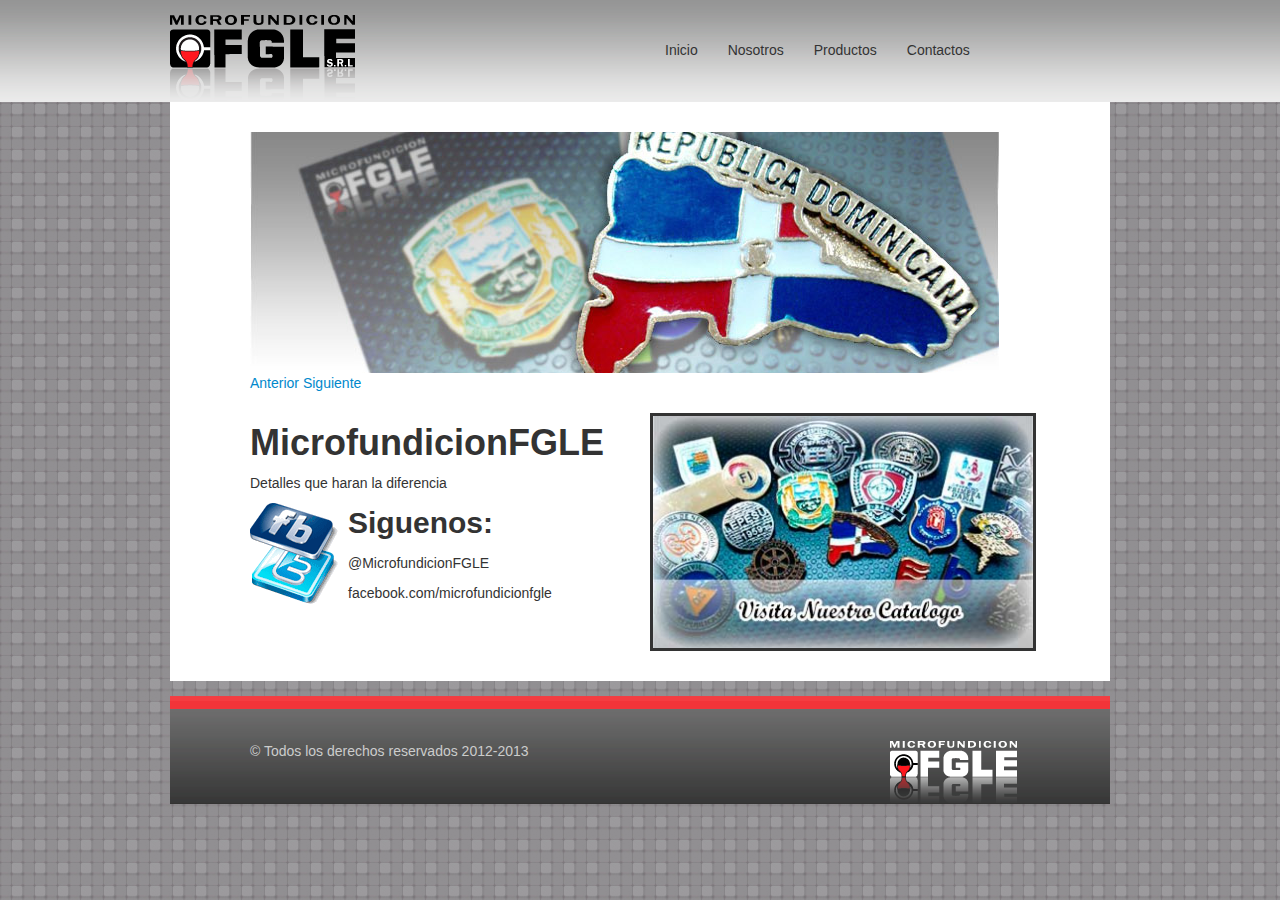
==== index.html @ feddd7bd "integracion de slide cross-browser" ====
<!DOCTYPE html>
<html lang="es">
<head>
	<meta charset="UTF-8">
	<title>Microfundicion FGLE</title>
	<link rel="stylesheet" href="css/bootstrap.min.css" />
	<link rel="stylesheet" href="css/estilos.css" />
	<script type="text/javascript" src="js/live.js"></script>
</head>
<body>
	<header>
		<div class="container">
			<div class="row">
				<div class="logo span6">
					<img src="images/logo.png" alt="Microfundicion FGLE Logo" />
				</div>
				<nav class="navbar span6">
					<ul class="nav">
						<li><a href="#">Inicio</a></li>
						<li><a href="nosotros.html">Nosotros</a></li>
						<li><a href="productos.html">Productos</a></li>
						<li><a href="contacto.php">Contactos</a></li>
					</ul>
				</nav>
			</div>
		</div>
	</header>
	<div class="container contenido">
		<div class="row">
			<div class="span10 offset1 slide">
				<div id="slides">
					<div class="slides_container">
						<div>
							<a href="#">
								<img src="images/content/slide1.jpg" alt="Slide1" />
							</a>
						</div>
						<div>
							<a href="#">
								<img src="images/content/slide2.jpg" alt="Slide2" />
							</a>
						</div>
					</div>
					<a href="#" class="prev">Anterior</a>
					<a href="#" class="next">Siguiente</a>
				</div>
			</div>
		</div>
		<div class="row">
			<div class="span5 offset1">
				<h1>MicrofundicionFGLE</h1>
				<p>Detalles que haran la diferencia</p>
				<img src="images/content/social_icon.png" alt="Siguenos" class="social_icon" />
				<h2>Siguenos:</h2>
				<p>@MicrofundicionFGLE</p>
				<p>facebook.com/microfundicionfgle</p>
			</div>
			<div class="span5">
				<a href="productos.html">
					<img src="images/content/visita_catalogo.jpg" alt="Visita Catalogo MFGLE" class="visita_catalogo" />
				</a>
			</div>
		</div>
	</div>
	<footer class="container">
		<div class="row">
			<div class="span5 offset1">
				<p>&copy Todos los derechos reservados 2012-2013</p>
			</div>
			<div class="span3 offset3">
				<img src="images/logo_blanco.png" alt="Microfundicion FGLE Logo Blanco">
			</div>
		</div>
	</footer>
	<script type="text/javascript" src="js/jquery.min.js"></script>
	<script type="text/javascript" src="js/bootstrap.min.js"></script>
	<script src="js/slides.min.jquery.js"></script>
	<script type="text/javascript">
		$(document).ready(function(){	
			$('#slides').slides({
				preload: true,
				slideSpeed: 700,
				play: 5000
			});
		});
	</script>
</body>
</html>
---- css/estilos.css ----
body{
	background-image: url("../images/bg_mosaico.jpg");
}

header{
	height: 72px;
	background: #ccc url("../images/bg_header.png");
	padding: 15px;
}

nav{
	margin-top: 15px;
}

header nav a{
	color: #333 !important;
	text-shadow: none !important;
}

header nav a:hover{
	color: #a80505 !important;
}

.slide{
	margin-bottom: 20px;
}

.left{
	margin: 0;
}

.right{
	margin: 0;
}

.contenido{
	background-color: #fff;
	overflow: auto;
	padding: 30px 0;
}

.imagen_nosotros{
	float: right;
	margin-left: 18px;
	margin-bottom: 10px;
}

.nosotros p{
	text-align: justify;
}

.social_icon{
	float: left;
	margin-right: 10px;
}

.visita_catalogo{
	border: 3px #333 solid;
}

footer{
	color: #ccc;
	margin-top: 15px;
	height: 108px;
	background: #333 url("../images/bg_footer.png");
}

footer .row{
	margin-top: 45px;
}


.slides_container {
	width:750px;
	display:none;
}

.slides_container div {
	width:750px;
	height:241px;
	display:block;
}

.pagination{
	display: none;
}
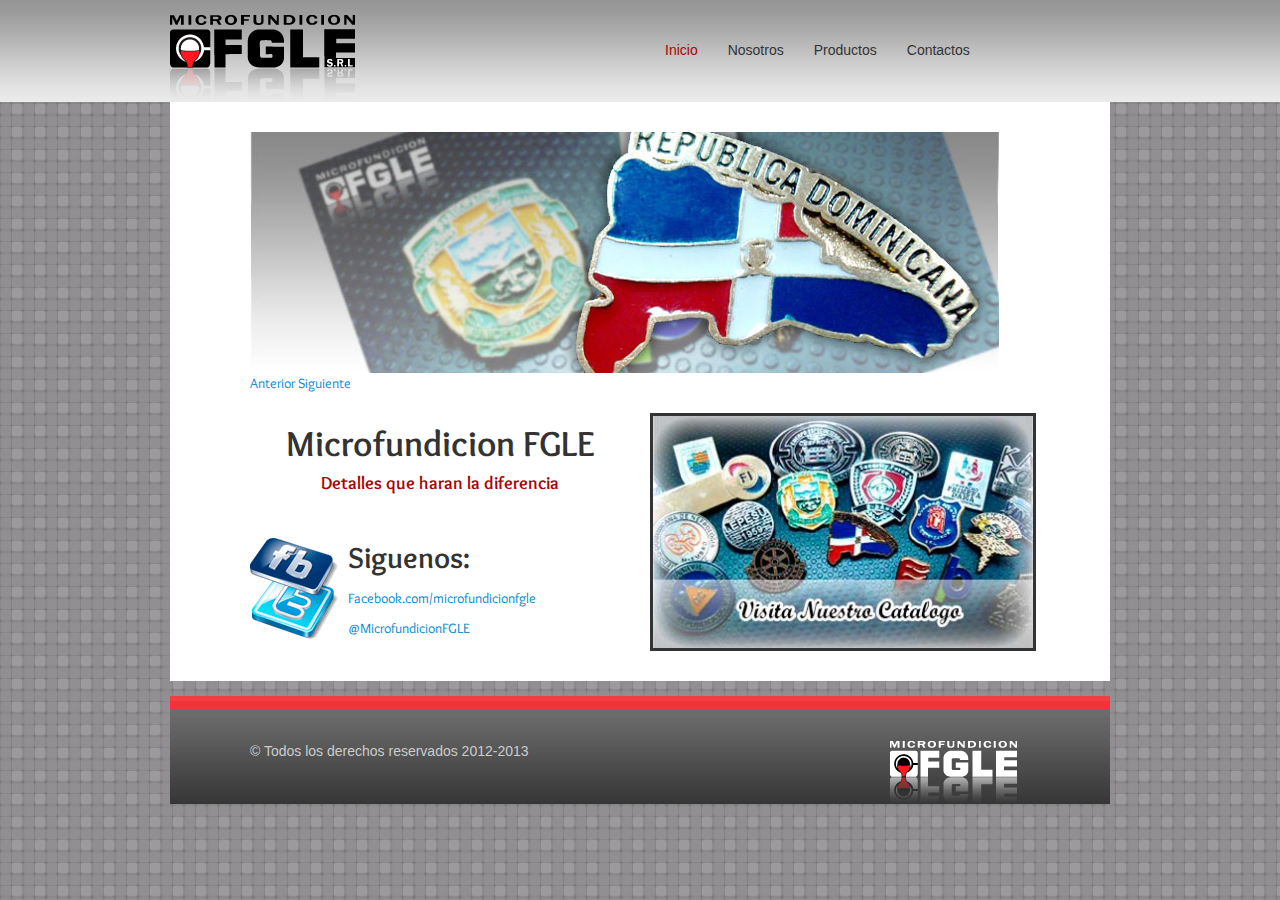
==== commit 688984ef: "Agregado fuente Overlock" ====
--- a/index.html
+++ b/index.html
@@ -5,6 +5,7 @@
 	<title>Microfundicion FGLE</title>
 	<link rel="stylesheet" href="css/bootstrap.min.css" />
 	<link rel="stylesheet" href="css/estilos.css" />
+	<link href='http://fonts.googleapis.com/css?family=Overlock:400,700' rel='stylesheet' type='text/css'>
 	<script type="text/javascript" src="js/live.js"></script>
 </head>
 <body>
@@ -16,7 +17,7 @@
 				</div>
 				<nav class="navbar span6">
 					<ul class="nav">
-						<li><a href="#">Inicio</a></li>
+						<li><a href="#" class="current">Inicio</a></li>
 						<li><a href="nosotros.html">Nosotros</a></li>
 						<li><a href="productos.html">Productos</a></li>
 						<li><a href="contacto.php">Contactos</a></li>
@@ -48,12 +49,16 @@
 		</div>
 		<div class="row">
 			<div class="span5 offset1">
-				<h1>MicrofundicionFGLE</h1>
-				<p>Detalles que haran la diferencia</p>
+				<div id="titulo_presentacion">
+					<h1>Microfundicion FGLE</h1>
+					<span class="destacado">
+						<h4>Detalles que haran la diferencia</h4>
+					</span>
+				</div>
 				<img src="images/content/social_icon.png" alt="Siguenos" class="social_icon" />
 				<h2>Siguenos:</h2>
-				<p>@MicrofundicionFGLE</p>
-				<p>facebook.com/microfundicionfgle</p>
+				<p><a href="http://facebook.com/">Facebook.com/microfundicionfgle</a></p>
+				<p><a href="http://twitter.com/">@MicrofundicionFGLE</a></p>
 			</div>
 			<div class="span5">
 				<a href="productos.html">
--- a/css/estilos.css
+++ b/css/estilos.css
@@ -37,6 +37,16 @@
 	background-color: #fff;
 	overflow: auto;
 	padding: 30px 0;
+	font-family: Overlock;
+}
+
+#titulo_presentacion{
+	text-align: center;
+	margin-bottom: 45px;
+}
+
+.destacado, .current{
+	color: #a80505 !important;
 }
 
 .imagen_nosotros{
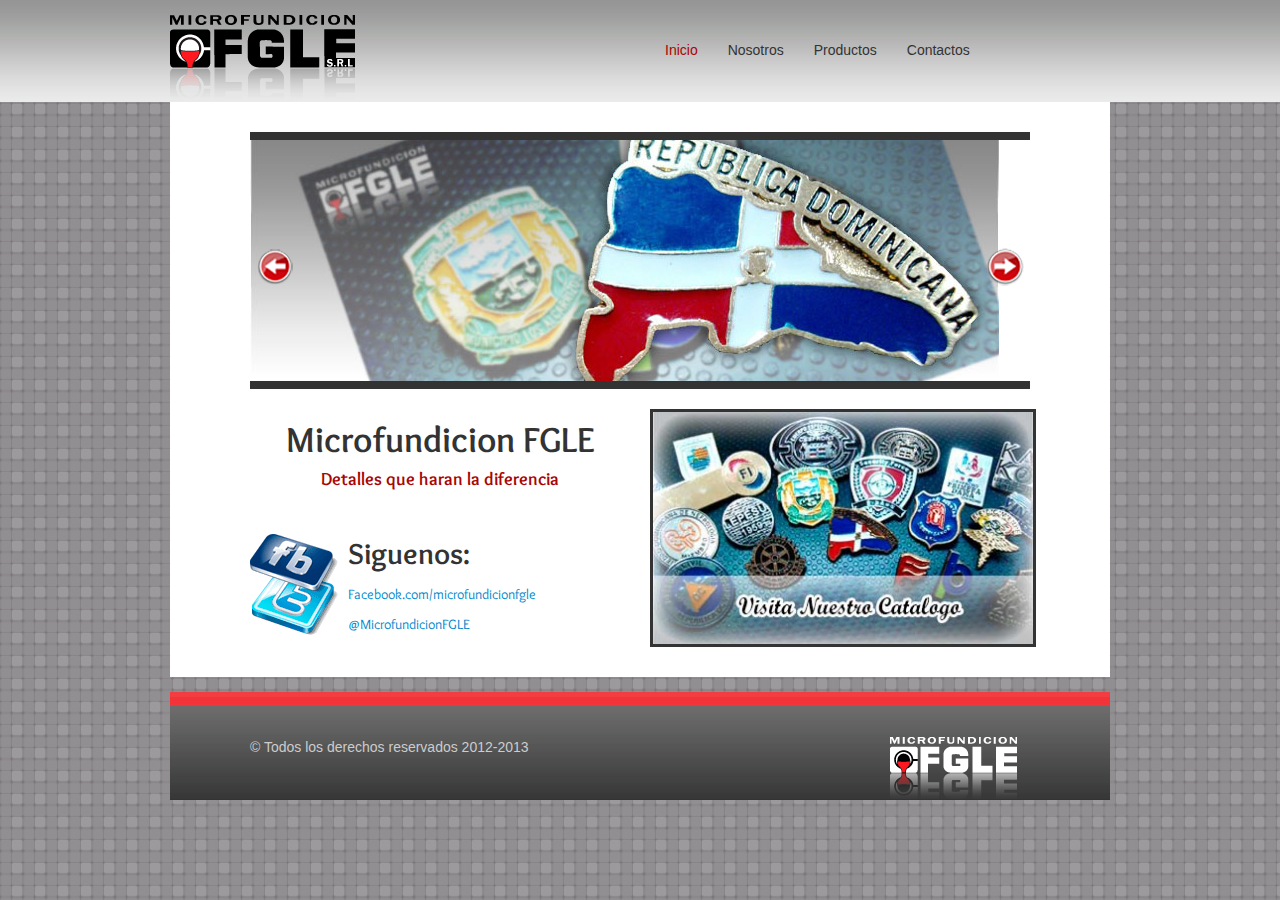
==== commit 3abdda14: "Mejorando aspecto slide" ====
--- a/index.html
+++ b/index.html
@@ -42,8 +42,8 @@
 							</a>
 						</div>
 					</div>
-					<a href="#" class="prev">Anterior</a>
-					<a href="#" class="next">Siguiente</a>
+					<a href="#" class="prev"></a>
+					<a href="#" class="next"></a>
 				</div>
 			</div>
 		</div>
--- a/css/estilos.css
+++ b/css/estilos.css
@@ -79,14 +79,47 @@
 	margin-top: 45px;
 }
 
+#slides{
+	position: relative;
+}
+
+.prev{
+	position: absolute;
+	top: 115px;
+	left: 5px;
+	z-index: 10;
+	width: 40px;
+	height: 40px;
+	color: #333;
+	background: url(../images/flecha_izq.png) no-repeat;
+}
+
+.next{
+	position: absolute;
+	top: 115px;
+	right: 5px;
+	z-index: 10;
+	width: 40px;
+	height: 40px;
+	color: #333;
+	background: url(../images/flecha_der.png) no-repeat;
+}
+
+
+.next:hover{
+	text-decoration: none;
+}
 
 .slides_container {
-	width:750px;
+	width:780px;
 	display:none;
+	border: 8px #333 solid;
+	border-left: 0;
+	border-right: 0;
 }
 
 .slides_container div {
-	width:750px;
+	width:780px;
 	height:241px;
 	display:block;
 }
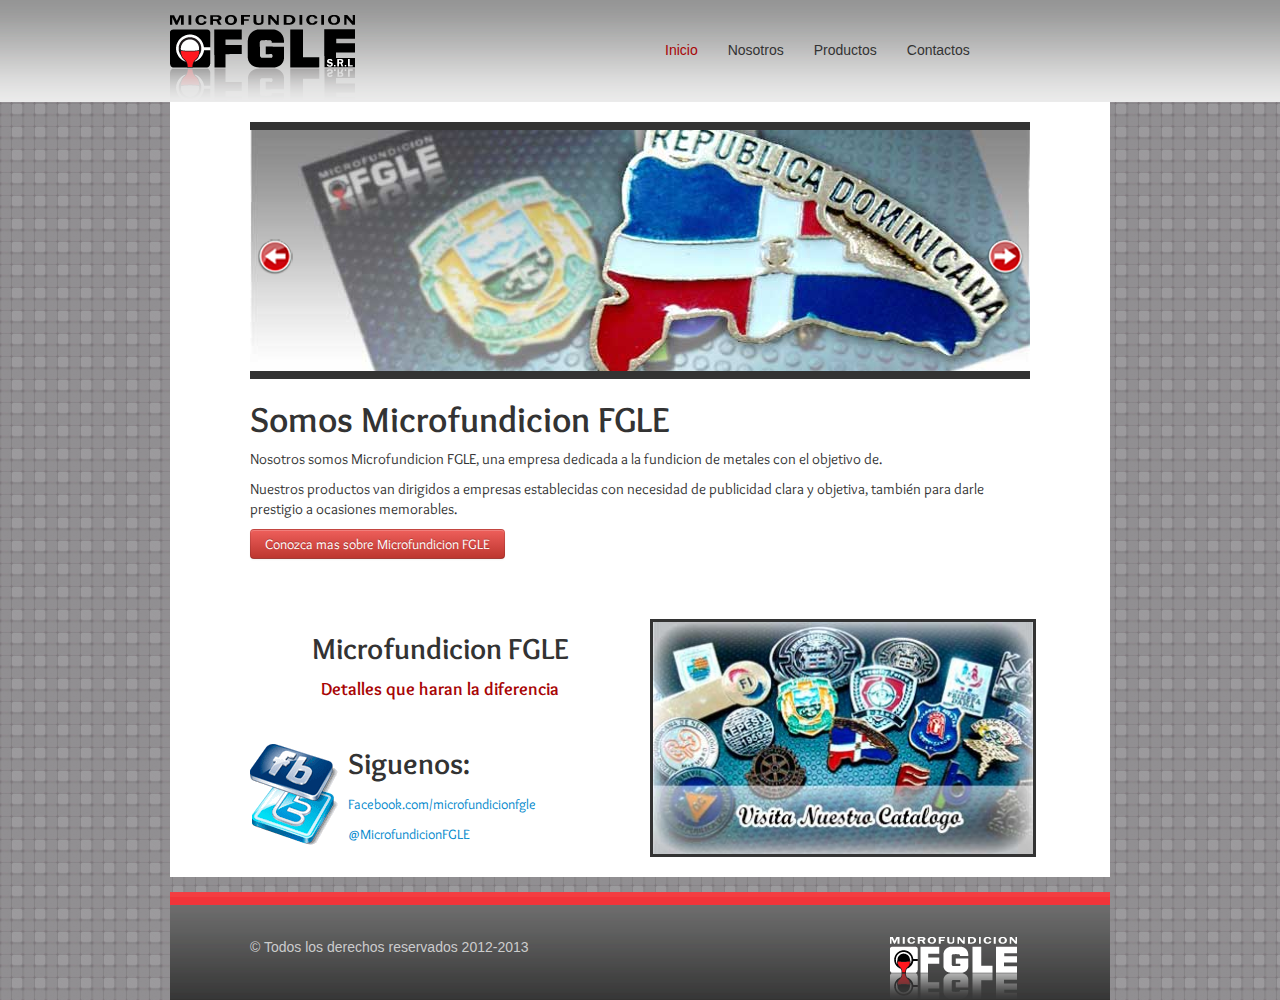
==== commit 45efdede: "galeria lightbox y otros detallitos" ====
--- a/index.html
+++ b/index.html
@@ -13,7 +13,7 @@
 		<div class="container">
 			<div class="row">
 				<div class="logo span6">
-					<img src="images/logo.png" alt="Microfundicion FGLE Logo" />
+					<a href="index.html"><img src="images/logo.png" alt="Microfundicion FGLE Logo" /></a>
 				</div>
 				<nav class="navbar span6">
 					<ul class="nav">
@@ -48,9 +48,17 @@
 			</div>
 		</div>
 		<div class="row">
+			<div class="span10 offset1 presentacion">
+				<h1>Somos Microfundicion FGLE</h1>
+				<p>Nosotros somos Microfundicion FGLE, una empresa dedicada a la fundicion de metales con el objetivo de.</p>
+				<p>Nuestros productos van dirigidos a empresas establecidas con necesidad de publicidad clara y objetiva, también para darle prestigio a ocasiones memorables.</p>
+				<p><a href="nosotros.html" class="btn btn-danger">Conozca mas sobre Microfundicion FGLE</a></p>
+			</div>
+		</div>
+		<div class="row">
 			<div class="span5 offset1">
 				<div id="titulo_presentacion">
-					<h1>Microfundicion FGLE</h1>
+					<h2>Microfundicion FGLE</h2>
 					<span class="destacado">
 						<h4>Detalles que haran la diferencia</h4>
 					</span>
@@ -70,7 +78,7 @@
 	<footer class="container">
 		<div class="row">
 			<div class="span5 offset1">
-				<p>&copy Todos los derechos reservados 2012-2013</p>
+				<p>&copy; Todos los derechos reservados 2012-2013</p>
 			</div>
 			<div class="span3 offset3">
 				<img src="images/logo_blanco.png" alt="Microfundicion FGLE Logo Blanco">
--- a/css/estilos.css
+++ b/css/estilos.css
@@ -22,7 +22,7 @@
 }
 
 .slide{
-	margin-bottom: 20px;
+	margin-bottom: 10px;
 }
 
 .left{
@@ -36,8 +36,13 @@
 .contenido{
 	background-color: #fff;
 	overflow: auto;
-	padding: 30px 0;
+	padding: 20px 0;
 	font-family: Overlock;
+}
+
+.presentacion{
+	margin-bottom: 50px;
+	font-size: 15px;
 }
 
 #titulo_presentacion{
@@ -90,7 +95,6 @@
 	z-index: 10;
 	width: 40px;
 	height: 40px;
-	color: #333;
 	background: url(../images/flecha_izq.png) no-repeat;
 }
 
@@ -101,13 +105,7 @@
 	z-index: 10;
 	width: 40px;
 	height: 40px;
-	color: #333;
 	background: url(../images/flecha_der.png) no-repeat;
-}
-
-
-.next:hover{
-	text-decoration: none;
 }
 
 .slides_container {
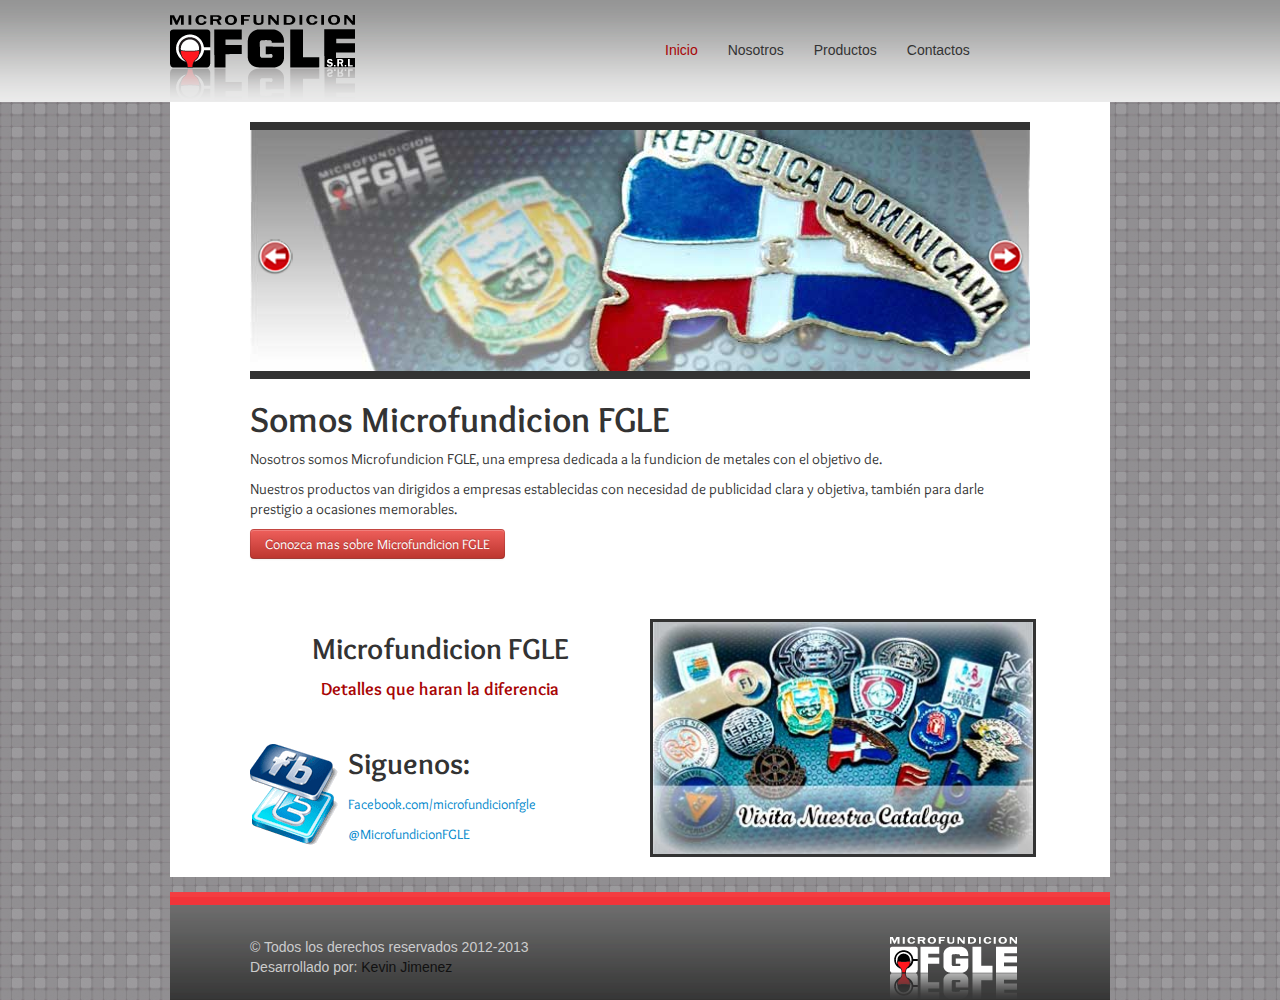
==== commit cb621d4e: "Galeria completada y firma" ====
--- a/index.html
+++ b/index.html
@@ -78,7 +78,7 @@
 	<footer class="container">
 		<div class="row">
 			<div class="span5 offset1">
-				<p>&copy; Todos los derechos reservados 2012-2013</p>
+				<p>&copy; Todos los derechos reservados 2012-2013<br />Desarrollado por: <a href="http://kevinjimenezweb.com" class="desarrollador">Kevin Jimenez</a></p>
 			</div>
 			<div class="span3 offset3">
 				<img src="images/logo_blanco.png" alt="Microfundicion FGLE Logo Blanco">
--- a/css/estilos.css
+++ b/css/estilos.css
@@ -84,6 +84,10 @@
 	margin-top: 45px;
 }
 
+footer .desarrollador{
+	color: #111;
+}
+
 #slides{
 	position: relative;
 }
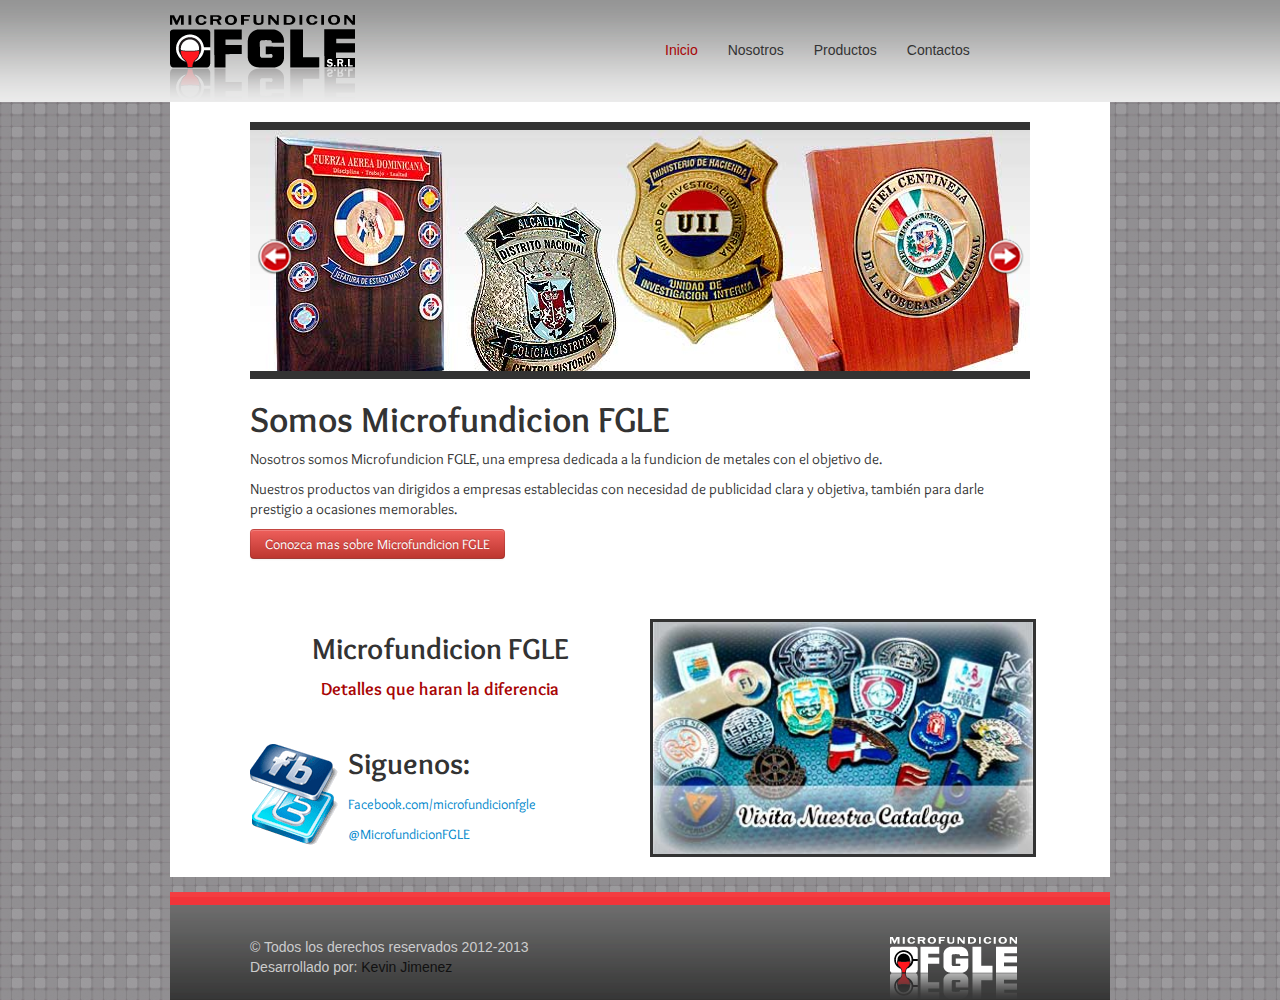
==== commit 16e121ff: "Google Analytics y mas img productos" ====
--- a/index.html
+++ b/index.html
@@ -7,6 +7,19 @@
 	<link rel="stylesheet" href="css/estilos.css" />
 	<link href='http://fonts.googleapis.com/css?family=Overlock:400,700' rel='stylesheet' type='text/css'>
 	<script type="text/javascript" src="js/live.js"></script>
+	<script type="text/javascript">
+
+	  var _gaq = _gaq || [];
+	  _gaq.push(['_setAccount', 'UA-36182944-1']);
+	  _gaq.push(['_trackPageview']);
+
+	  (function() {
+	    var ga = document.createElement('script'); ga.type = 'text/javascript'; ga.async = true;
+	    ga.src = ('https:' == document.location.protocol ? 'https://ssl' : 'http://www') + '.google-analytics.com/ga.js';
+	    var s = document.getElementsByTagName('script')[0]; s.parentNode.insertBefore(ga, s);
+	  })();
+
+	</script>
 </head>
 <body>
 	<header>
@@ -31,16 +44,11 @@
 			<div class="span10 offset1 slide">
 				<div id="slides">
 					<div class="slides_container">
-						<div>
-							<a href="#">
-								<img src="images/content/slide1.jpg" alt="Slide1" />
-							</a>
-						</div>
-						<div>
-							<a href="#">
-								<img src="images/content/slide2.jpg" alt="Slide2" />
-							</a>
-						</div>
+						<div><img src="images/content/slide1.jpg" alt="Slide1" /></div>
+						<div><img src="images/content/slide2.jpg" alt="Slide2" /></div>
+						<div><img src="images/content/slide3.jpg" alt="Slide3" /></div>
+						<div><img src="images/content/slide4.jpg" alt="Slide4" /></div>
+						<div><img src="images/content/slide5.jpg" alt="Slide5" /></div>
 					</div>
 					<a href="#" class="prev"></a>
 					<a href="#" class="next"></a>
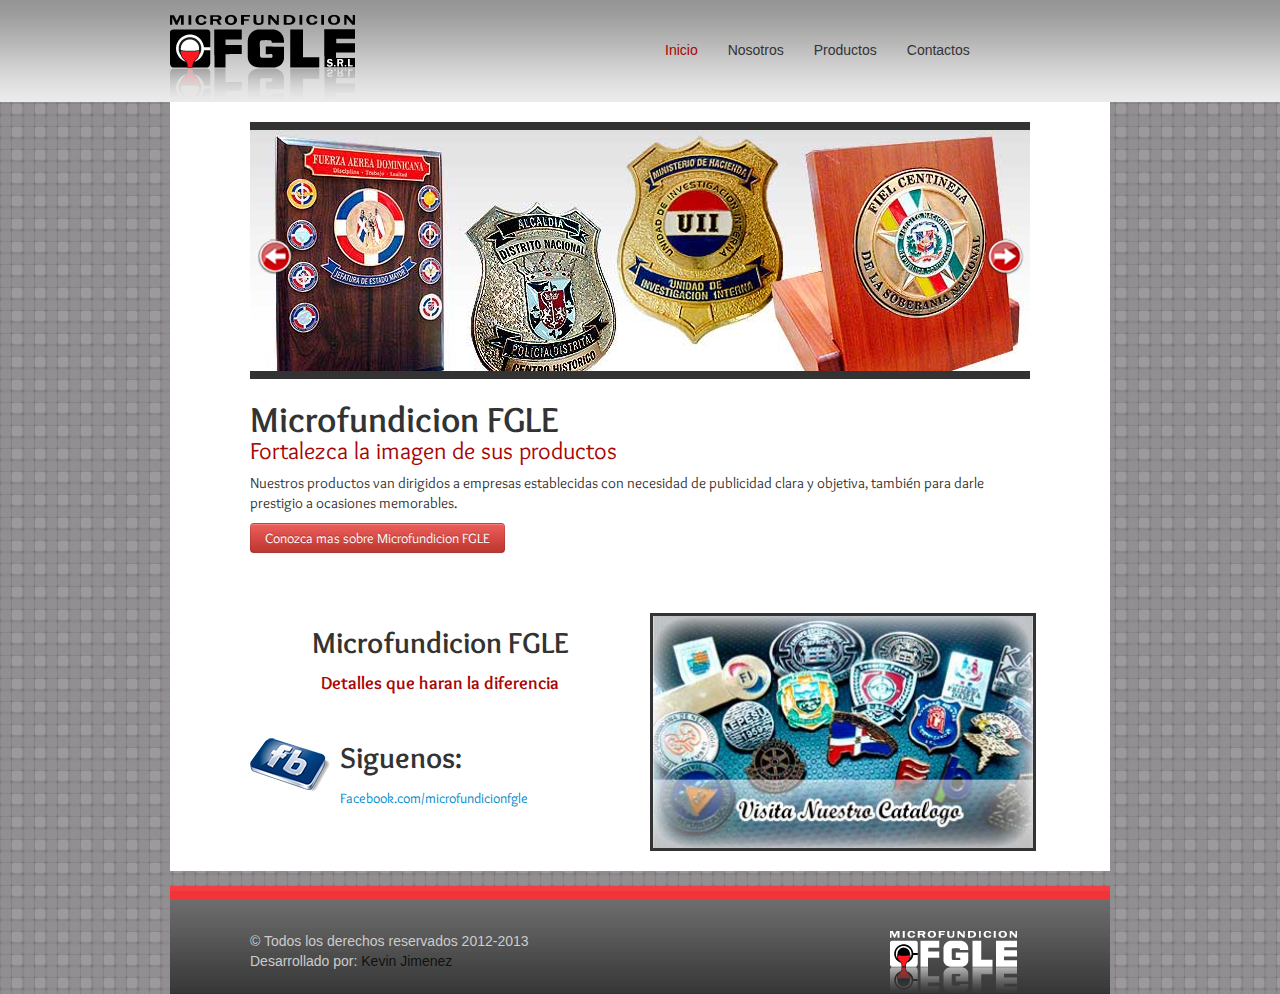
==== commit ab03b073: "Algunas modificaciones del cliente" ====
--- a/index.html
+++ b/index.html
@@ -3,10 +3,14 @@
 <head>
 	<meta charset="UTF-8">
 	<title>Microfundicion FGLE</title>
+	<!-- Css Boostrap y propio -->
 	<link rel="stylesheet" href="css/bootstrap.min.css" />
 	<link rel="stylesheet" href="css/estilos.css" />
+	<!-- Google Fonts -->
 	<link href='http://fonts.googleapis.com/css?family=Overlock:400,700' rel='stylesheet' type='text/css'>
-	<script type="text/javascript" src="js/live.js"></script>
+	<!-- Fin Google Fonts -->
+
+	<!-- Google Analitics -->
 	<script type="text/javascript">
 
 	  var _gaq = _gaq || [];
@@ -20,6 +24,8 @@
 	  })();
 
 	</script>
+	<!-- Fin Google Analitics -->
+	<script type="text/javascript" src="js/live.js"></script>
 </head>
 <body>
 	<header>
@@ -45,7 +51,7 @@
 				<div id="slides">
 					<div class="slides_container">
 						<div><img src="images/content/slide1.jpg" alt="Slide1" /></div>
-						<div><img src="images/content/slide2.jpg" alt="Slide2" /></div>
+						<!-- <div><img src="images/content/slide2.jpg" alt="Slide2" /></div> -->
 						<div><img src="images/content/slide3.jpg" alt="Slide3" /></div>
 						<div><img src="images/content/slide4.jpg" alt="Slide4" /></div>
 						<div><img src="images/content/slide5.jpg" alt="Slide5" /></div>
@@ -57,8 +63,7 @@
 		</div>
 		<div class="row">
 			<div class="span10 offset1 presentacion">
-				<h1>Somos Microfundicion FGLE</h1>
-				<p>Nosotros somos Microfundicion FGLE, una empresa dedicada a la fundicion de metales con el objetivo de.</p>
+				<h1>Microfundicion FGLE <small>Fortalezca la imagen de sus productos</small></h1>
 				<p>Nuestros productos van dirigidos a empresas establecidas con necesidad de publicidad clara y objetiva, también para darle prestigio a ocasiones memorables.</p>
 				<p><a href="nosotros.html" class="btn btn-danger">Conozca mas sobre Microfundicion FGLE</a></p>
 			</div>
@@ -71,10 +76,9 @@
 						<h4>Detalles que haran la diferencia</h4>
 					</span>
 				</div>
-				<img src="images/content/social_icon.png" alt="Siguenos" class="social_icon" />
+				<img src="images/content/fb_icon.png" alt="Siguenos" class="social_icon" />
 				<h2>Siguenos:</h2>
-				<p><a href="http://facebook.com/">Facebook.com/microfundicionfgle</a></p>
-				<p><a href="http://twitter.com/">@MicrofundicionFGLE</a></p>
+				<p><a href="http://www.facebook.com/microfundicionfgle.santodomingo">Facebook.com/microfundicionfgle</a></p>
 			</div>
 			<div class="span5">
 				<a href="productos.html">
@@ -96,6 +100,7 @@
 	<script type="text/javascript" src="js/jquery.min.js"></script>
 	<script type="text/javascript" src="js/bootstrap.min.js"></script>
 	<script src="js/slides.min.jquery.js"></script>
+	<!-- Opciones para Slide -->
 	<script type="text/javascript">
 		$(document).ready(function(){	
 			$('#slides').slides({
--- a/css/estilos.css
+++ b/css/estilos.css
@@ -1,5 +1,10 @@
 body{
 	background-image: url("../images/bg_mosaico.jpg");
+}
+
+h1 small{
+	display: block;
+	color: #a80505 !important;
 }
 
 header{
@@ -43,6 +48,10 @@
 .presentacion{
 	margin-bottom: 50px;
 	font-size: 15px;
+}
+
+.lista-valores{
+	list-style: none;
 }
 
 #titulo_presentacion{
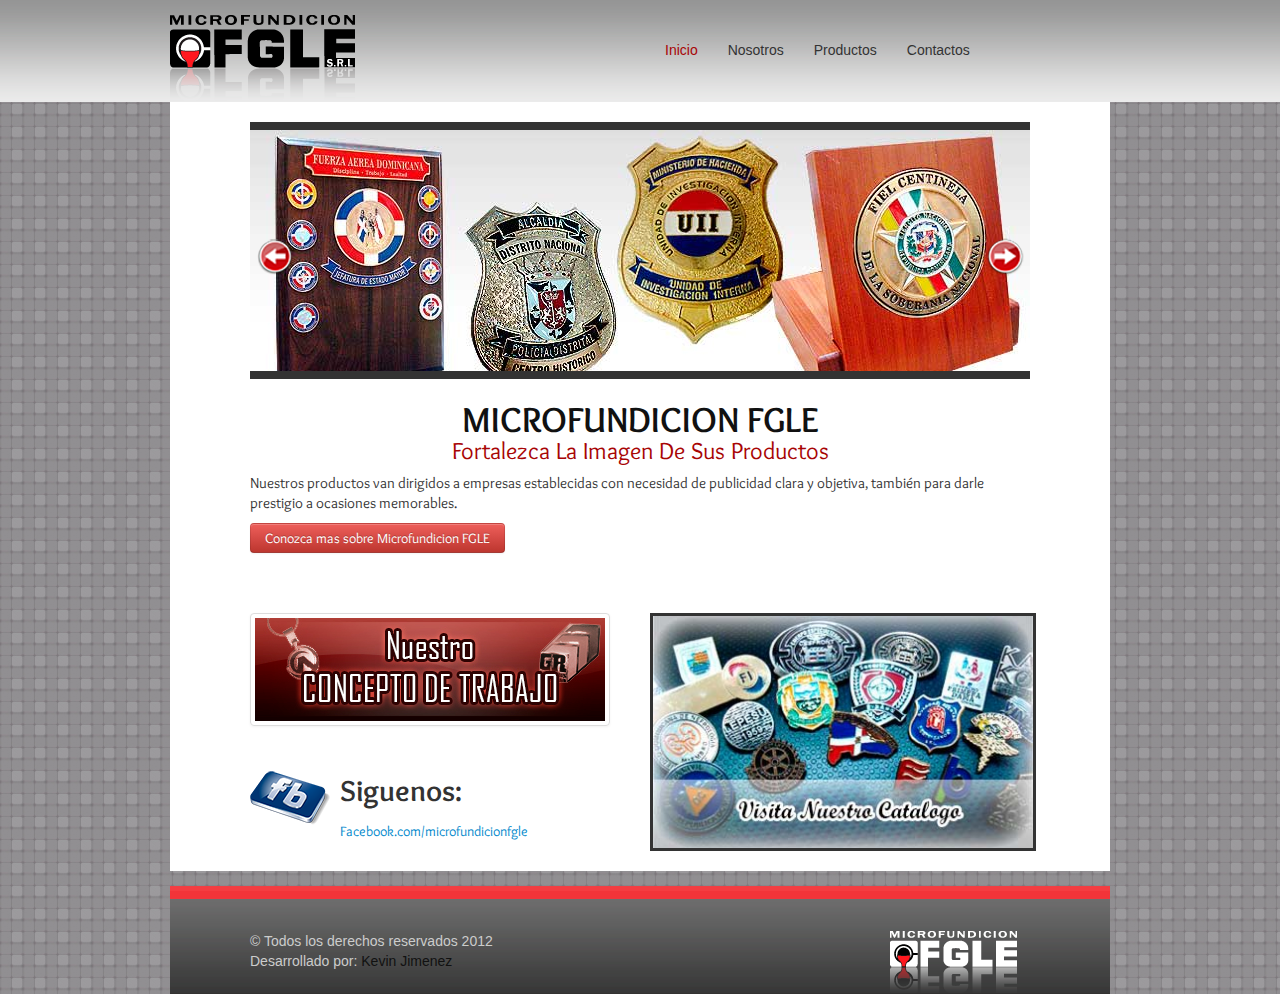
==== commit 18036a1b: "Modificaciones 3" ====
--- a/index.html
+++ b/index.html
@@ -39,7 +39,7 @@
 						<li><a href="#" class="current">Inicio</a></li>
 						<li><a href="nosotros.html">Nosotros</a></li>
 						<li><a href="productos.html">Productos</a></li>
-						<li><a href="contacto.php">Contactos</a></li>
+						<li><a href="contacto.html">Contactos</a></li>
 					</ul>
 				</nav>
 			</div>
@@ -50,11 +50,10 @@
 			<div class="span10 offset1 slide">
 				<div id="slides">
 					<div class="slides_container">
-						<div><img src="images/content/slide1.jpg" alt="Slide1" /></div>
-						<!-- <div><img src="images/content/slide2.jpg" alt="Slide2" /></div> -->
-						<div><img src="images/content/slide3.jpg" alt="Slide3" /></div>
-						<div><img src="images/content/slide4.jpg" alt="Slide4" /></div>
-						<div><img src="images/content/slide5.jpg" alt="Slide5" /></div>
+						<div><img src="images/slide/slide1.jpg" alt="Slide1" /></div>
+						<div><img src="images/slide/slide3.jpg" alt="Slide3" /></div>
+						<div><img src="images/slide/slide4.jpg" alt="Slide4" /></div>
+						<div><img src="images/slide/slide5.jpg" alt="Slide5" /></div>
 					</div>
 					<a href="#" class="prev"></a>
 					<a href="#" class="next"></a>
@@ -71,10 +70,15 @@
 		<div class="row">
 			<div class="span5 offset1">
 				<div id="titulo_presentacion">
+					<a href="nosotros.html#concepto_trabajo">
+						<img src="images/content/concepto_mfgle.jpg" alt="Concepto Trabajo MicroFGLE" class="thumbnail">
+					</a>
+				<!--
 					<h2>Microfundicion FGLE</h2>
 					<span class="destacado">
 						<h4>Detalles que haran la diferencia</h4>
 					</span>
+				-->
 				</div>
 				<img src="images/content/fb_icon.png" alt="Siguenos" class="social_icon" />
 				<h2>Siguenos:</h2>
@@ -90,7 +94,7 @@
 	<footer class="container">
 		<div class="row">
 			<div class="span5 offset1">
-				<p>&copy; Todos los derechos reservados 2012-2013<br />Desarrollado por: <a href="http://kevinjimenezweb.com" class="desarrollador">Kevin Jimenez</a></p>
+				<p>&copy; Todos los derechos reservados 2012<br />Desarrollado por: <a href="http://kevinjimenezweb.com" class="desarrollador">Kevin Jimenez</a></p>
 			</div>
 			<div class="span3 offset3">
 				<img src="images/logo_blanco.png" alt="Microfundicion FGLE Logo Blanco">
--- a/css/estilos.css
+++ b/css/estilos.css
@@ -1,10 +1,17 @@
 body{
 	background-image: url("../images/bg_mosaico.jpg");
+}
+
+h1{
+	text-align: center;
+	color: #111 !important;
+	text-transform: uppercase;
 }
 
 h1 small{
 	display: block;
 	color: #a80505 !important;
+	text-transform: capitalize;
 }
 
 header{
